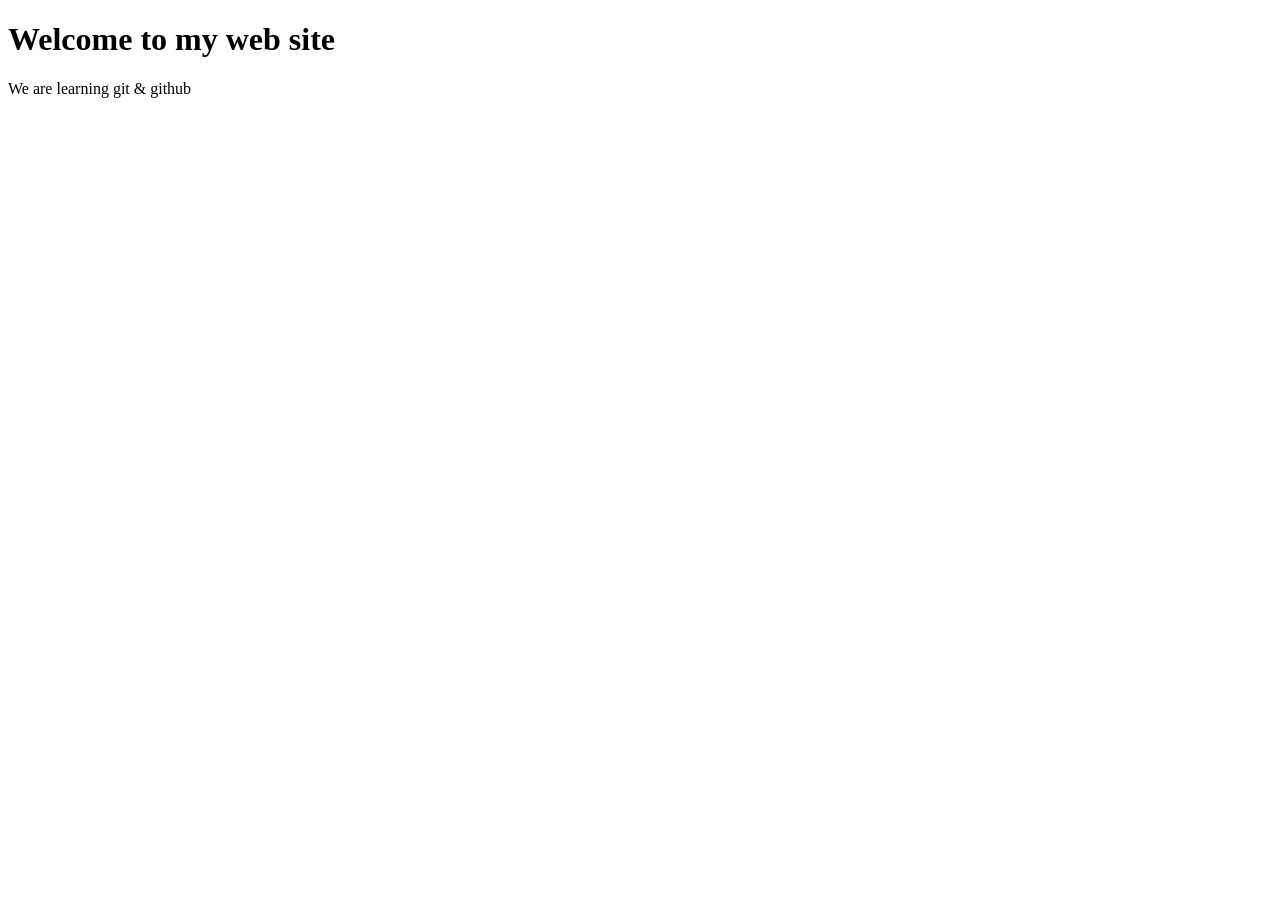
==== project/index.html @ 9fe3e70e "first html project" ====
<!DOCTYPE html>
<html lang="en">
<head>
    <meta charset="UTF-8">
    <meta name="viewport" content="width=device-width, initial-scale=1.0">
    <title>HTML Project Git & github</title>
</head>
<body>
    <heder>
        <h1>Welcome to my web site  </h1>
        <p>We are learning git & github</p>
    </heder>
</body>
</html>
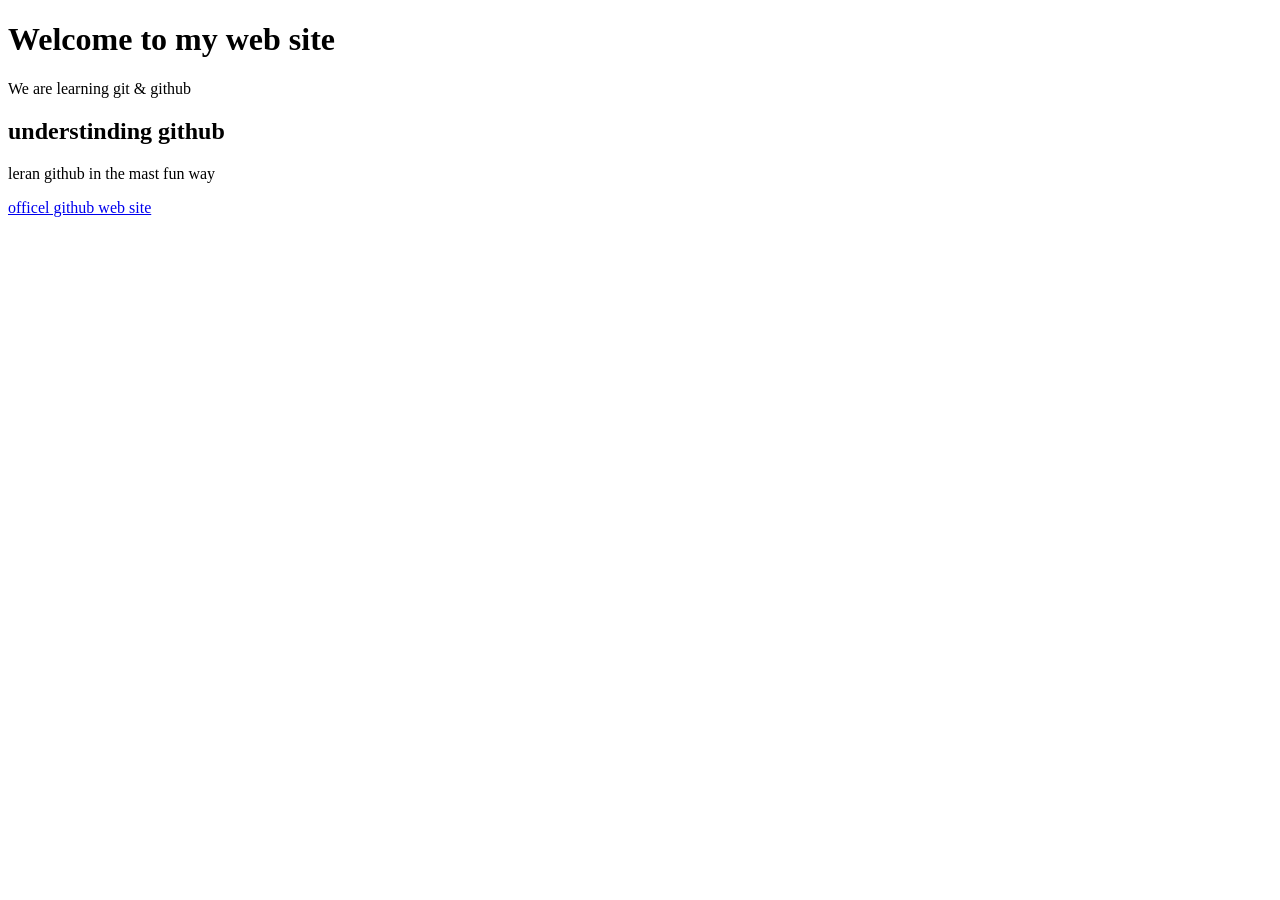
==== commit c6148b29: "new section added" ====
--- a/project/index.html
+++ b/project/index.html
@@ -9,6 +9,11 @@
     <heder>
         <h1>Welcome to my web site  </h1>
         <p>We are learning git & github</p>
+        <section>
+            <h2>understinding github</h2>
+            <p>leran github in the mast fun way </p>
+            <a href="https://github.com/">officel github web site</a>
+        </section>
     </heder>
 </body>
 </html>
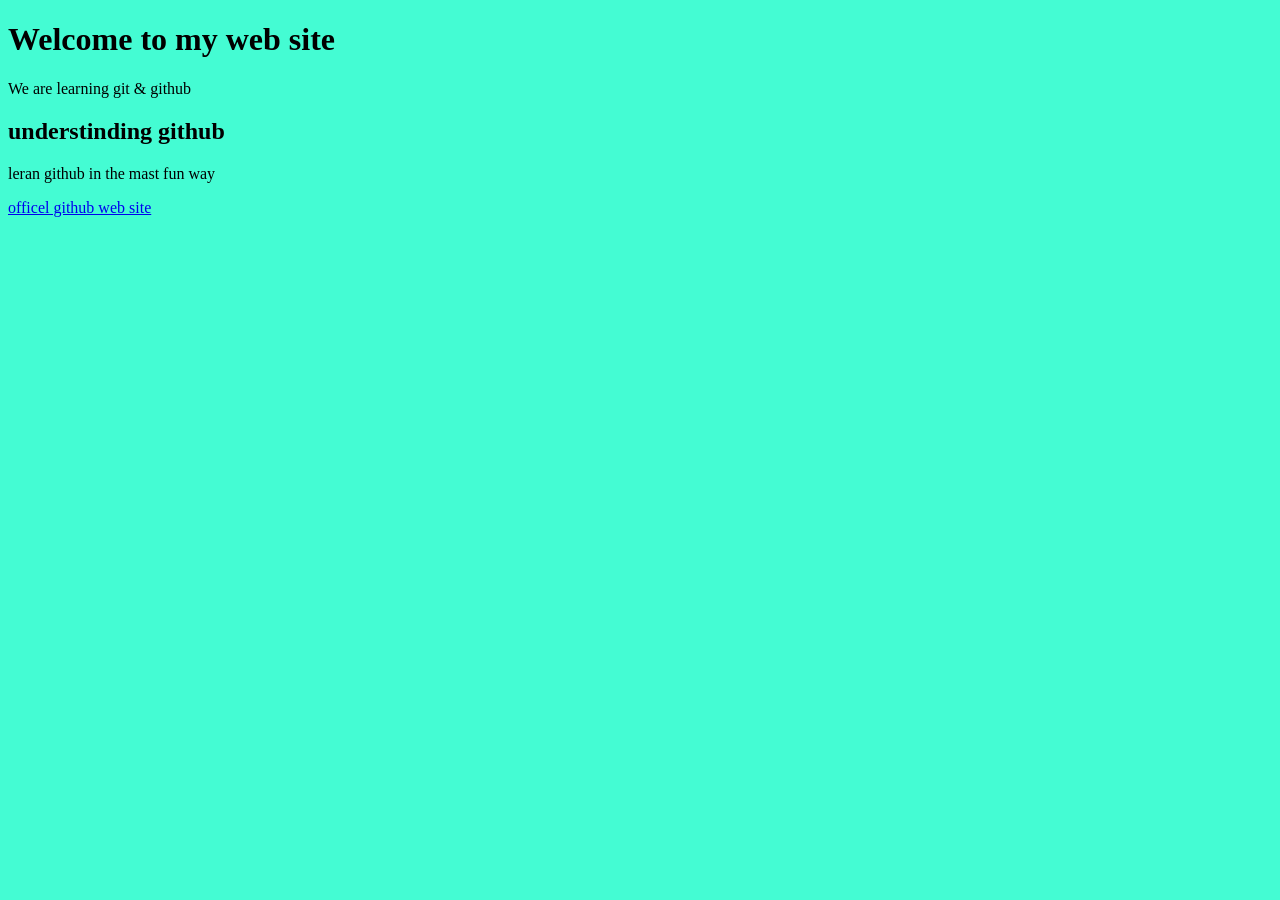
==== commit 461f6d75: "style.css" ====
--- a/project/index.html
+++ b/project/index.html
@@ -4,6 +4,7 @@
     <meta charset="UTF-8">
     <meta name="viewport" content="width=device-width, initial-scale=1.0">
     <title>HTML Project Git & github</title>
+    <link rel="stylesheet" href="style.css">
 </head>
 <body>
     <heder>
--- a/project/style.css
+++ b/project/style.css
@@ -0,0 +1,3 @@
+body{
+background-color:#44FCD3;    
+}
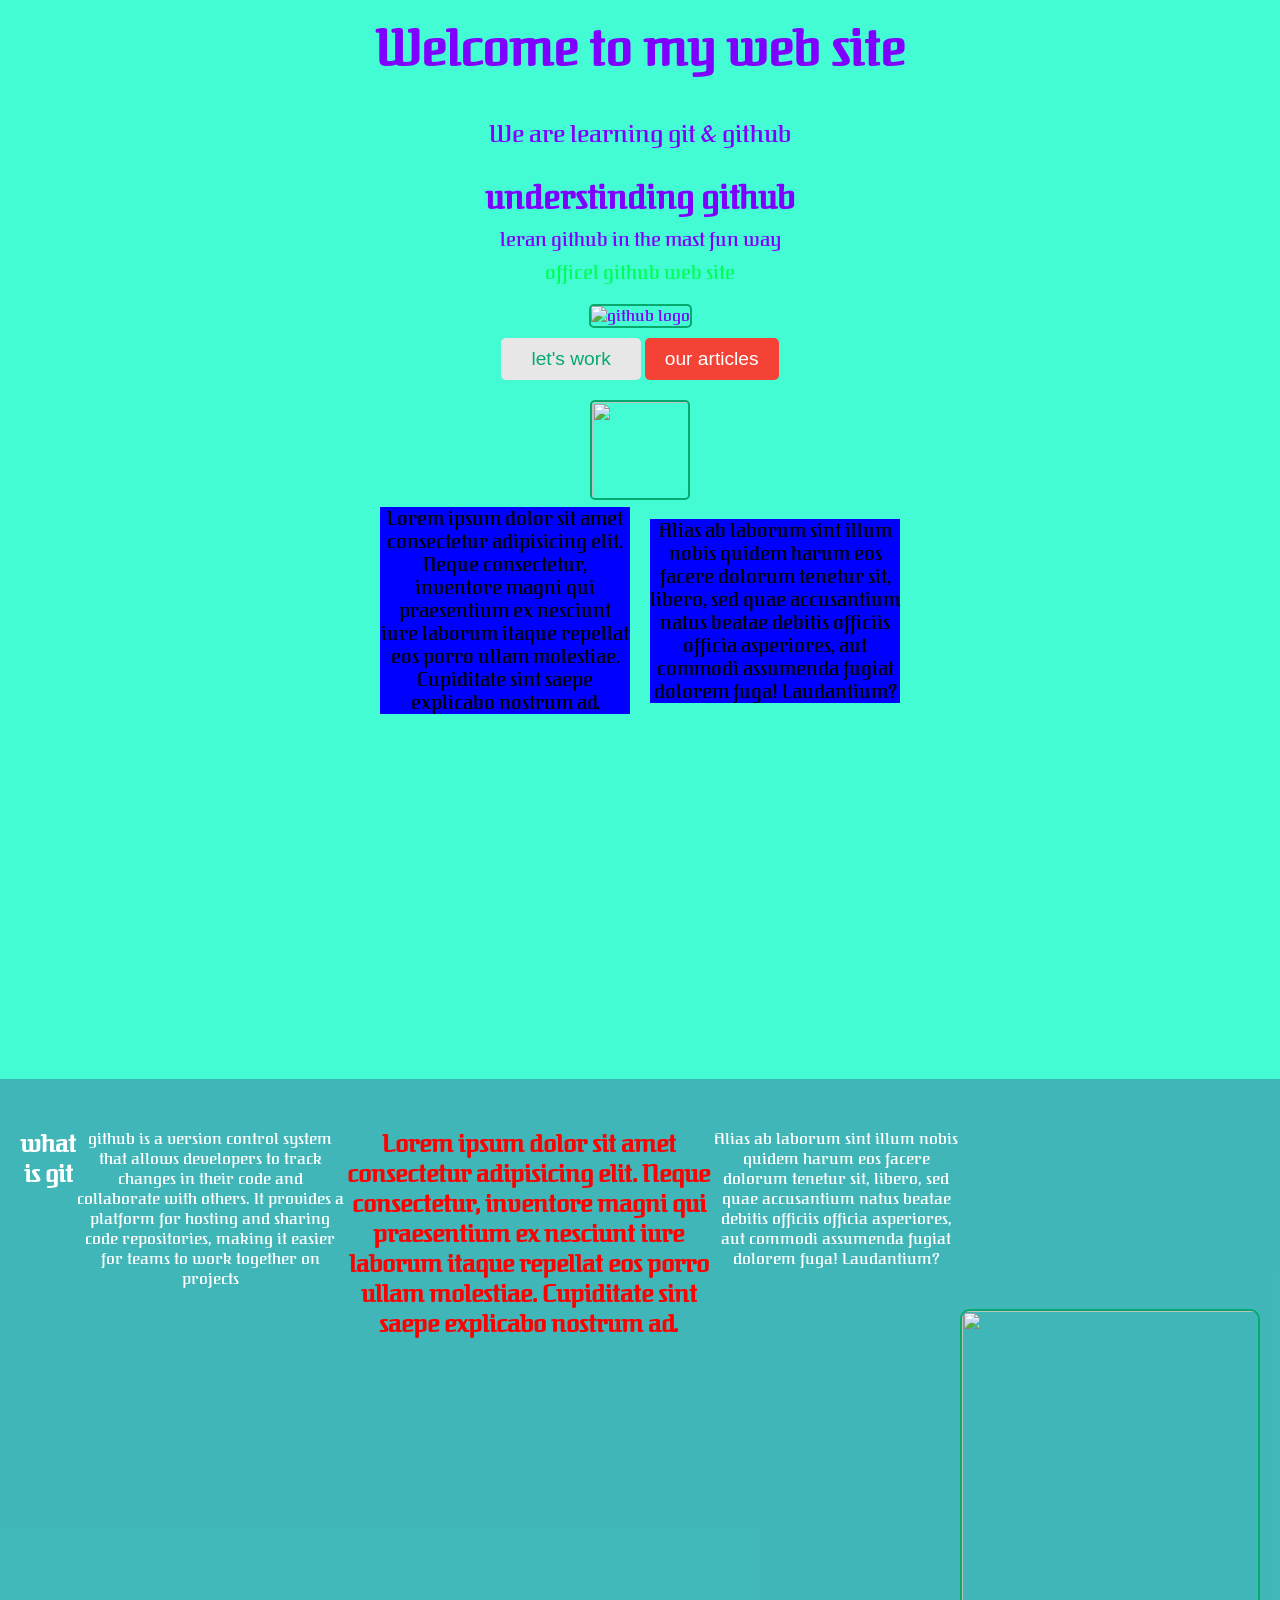
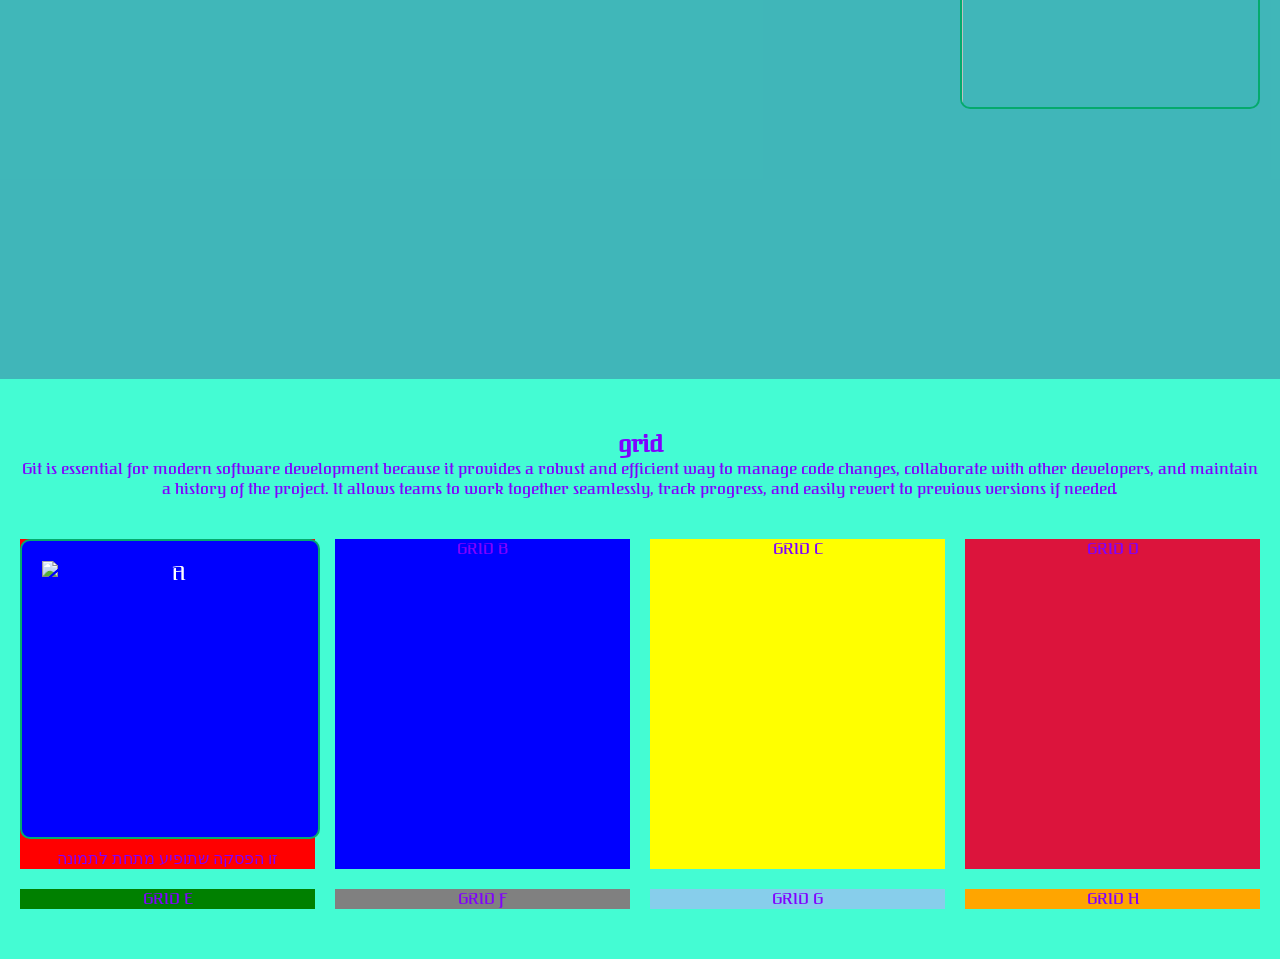
==== commit b8ce3c31: "scc" ====
--- a/project/index.html
+++ b/project/index.html
@@ -1,20 +1,97 @@
-<!DOCTYPE html>
+<!doctype html>
 <html lang="en">
-<head>
-    <meta charset="UTF-8">
-    <meta name="viewport" content="width=device-width, initial-scale=1.0">
+  <head>
+    <meta charset="UTF-8" />
+    <meta name="viewport" content="width=device-width, initial-scale=1.0" />
     <title>HTML Project Git & github</title>
-    <link rel="stylesheet" href="style.css">
-</head>
-<body>
-    <heder>
-        <h1>Welcome to my web site  </h1>
-        <p>We are learning git & github</p>
-        <section>
-            <h2>understinding github</h2>
-            <p>leran github in the mast fun way </p>
-            <a href="https://github.com/">officel github web site</a>
-        </section>
-    </heder>
-</body>
-</html>+    <link rel="stylesheet" href="style.css" />
+  </head>
+  <body>
+    <header>
+      <h1>Welcome to my web site</h1>
+      <p>We are learning git & github</p>
+    </header>
+    <section class="first-section">
+      <h2>understinding github</h2>
+      <p>leran github in the mast fun way</p>
+      <a href="https://github.com/">officel github web site</a>
+      <div class="buttons-wrapper">
+        <img
+          src="https://cdn-icons-png.flaticon.com/512/25/25231.png"
+          alt="github logo"
+        />
+        <p></p>
+        <button class="dark-blue-btn">let's work</button>
+        <button class="yellow-btn">our articles</button>
+      </div>
+      <img
+        src="https://www.ereznet.co.il/assets/files/articles/article_1629294277_1.jpg"
+      />
+      <div class="git-explanation">
+        <p>
+          Lorem ipsum dolor sit amet consectetur adipisicing elit. Neque
+          consectetur, inventore magni qui praesentium ex nesciunt iure laborum
+          itaque repellat eos porro ullam molestiae. Cupiditate sint saepe
+          explicabo nostrum ad.
+        </p>
+        <p>
+          Alias ab laborum sint illum nobis quidem harum eos facere dolorum
+          tenetur sit, libero, sed quae accusantium natus beatae debitis
+          officiis officia asperiores, aut commodi assumenda fugiat dolorem
+          fuga! Laudantium?
+        </p>
+      </div>
+    </section>
+
+    <section class="second-section">
+      <h2>what is git</h2>
+      <p>
+        github is a version control system that allows developers to track
+        changes in their code and collaborate with others. It provides a
+        platform for hosting and sharing code repositories, making it easier for
+        teams to work together on projects
+      </p>
+      <p class="p">
+        Lorem ipsum dolor sit amet consectetur adipisicing elit. Neque
+        consectetur, inventore magni qui praesentium ex nesciunt iure laborum
+        itaque repellat eos porro ullam molestiae. Cupiditate sint saepe
+        explicabo nostrum ad.
+      </p>
+      <p>
+        Alias ab laborum sint illum nobis quidem harum eos facere dolorum
+        tenetur sit, libero, sed quae accusantium natus beatae debitis officiis
+        officia asperiores, aut commodi assumenda fugiat dolorem fuga!
+        Laudantium?
+      </p>
+      <div class="secend imag" stayle="display: flex; justify-content: center;">
+        <img
+          class="second-section-img"
+          src="https://tablet-mag-images.b-cdn.net/production/864cce9883347771fe12b998cf391df1a3598de3-1906x2550.jpg?w=1250&q=70&auto=format&dpr=1"
+        />
+      </div>
+    </section>
+    <section class="third-section">
+      <h2>grid </h2>
+      <p>
+        Git is essential for modern software development because it provides a
+        robust and efficient way to manage code changes, collaborate with other
+        developers, and maintain a history of the project. It allows teams to
+        work together seamlessly, track progress, and easily revert to previous
+        versions if needed.
+      </p>
+      <div class="grid-container">
+            <div class="grid-item red">
+              <img  class="grid-item img" src="https://img.mako.co.il/2013/06/11/Publicity-Photo-superman-the-movie-20409126-1600-1080_i.jpg" alt="A"> 
+              <p>זו הפסקה שתופיע מתחת לתמונה</p>
+            </div>
+            <div class="grid-item blue">GRID B</div>
+            <div class="grid-item yellow">GRID C</div>
+            <div class="grid-item crimson">GRID D</div>
+            <div class="grid-item green">GRID  E</div>
+            <div class="grid-item gray">GRID F</div>
+            <div class="grid-item skyblue">GRID G</div>
+            <div class="grid-item orange">GRID H</div>
+        </div>
+    </section>  
+  </body>
+</html>
--- a/project/style.css
+++ b/project/style.css
@@ -1,3 +1,210 @@
+@import url('https://fonts.googleapis.com/css2?family=Federant&family=Playwrite+NO:wght@100..400&family=Special+Elite&display=swap');
+
+* {
+    margin: 0;
+    padding: 0;
+    box-sizing: border-box;
+}
+
 body{
 background-color:#44FCD3;    
-}
+font-family:"Federant", serif;
+  font-weight: 400;
+  font-style: normal;
+  color: rgb(128, 0, 255);
+}
+
+ header {
+
+ text-align: center;
+
+}
+
+header h1 {
+    padding: 20px;
+    font-size: 3rem;
+    margin-bottom: 20px;
+}
+header p {
+    font-size: 1.5rem;
+    margin-bottom: 30px;
+}
+
+.first-section {
+    height: 100vh;
+    text-align: center;
+}
+.first-section h2 {
+    font-size: 2rem;
+    margin-bottom: 10px;
+}
+.first-section p {
+    font-size: 1.2rem;
+    margin-bottom: 10px;
+}
+.first-section a {
+    color: rgb(0, 255, 85);
+    text-decoration: none;
+    font-size: 1.2rem;
+}
+
+
+.buttons-wrapper .dark-blue-btn {
+    flex: auto;
+    background-color: #e7e7e7; color: black ;
+    color: #04AA6D;
+    border: none;
+    padding: 10px 30px;
+    font-size: 1.2rem;
+    cursor: pointer;
+    border-radius: 5px;
+}
+
+
+
+.buttons-wrapper .yellow-btn {
+    flex: auto;
+    background-color: #f44336;
+    color: white;
+    border: none;
+    padding: 10px 20px;
+    font-size: 1.2rem;
+    cursor: pointer;
+    border-radius: 5px
+}
+.buttons-wrapper .dark-blue-btn:hover   {
+    background-color: hsla(156, 65%, 51%, 0.564);
+    color: rgba(255, 255, 255, 0.481);
+}
+
+.buttons-wrapper .yellow-btn:hover {
+    background-color: #5555557d;
+    color: white;
+}
+.first-section img {
+    width:100px;
+    height: 100px;
+    margin-top: 20px;
+    border-radius: 5px;
+    border: #04AA6D solid 2px;
+}
+
+.git-explanation p{
+    display: flex;
+    text-align: center;
+    color: black;
+    background-color: blue;
+   width: 250px;
+}
+.git-explanation {
+    display: flex;
+    justify-content: center;
+    align-items: center;
+    gap: 20px;
+}
+.second-section {
+    display: flex;
+    height: 100vh;
+    width: 100%;
+    background-color: hsla(249, 51%, 34%, 0.329);
+    color: white;
+    padding: 50px 20px;
+    text-align: center;
+}
+.p{
+    align-items: center;
+    color: red;
+    font-size: 1.5rem;
+    font-weight: 700;
+}
+
+.second-section-img {
+    display: block;
+    width: 300px;
+    height: 400px;
+    margin-top: 20vh; /* שנה את המספר לפי המרחק שאתה רוצה */
+    margin-bottom: 20px;
+    border-radius: 10px;
+    border: #04AA6D solid 2px;
+    object-fit: cover;
+}
+
+.third-section {
+    flex-direction: column;
+    justify-content: center;
+    align-items: center;
+    padding: 50px 20px;
+    text-align: center;
+}
+    .grid-container{
+        display: grid;
+        grid-template-columns: repeat( auto-fit, minmax(250px, 1fr) );
+        column-gap: 20px;
+        row-gap: 20px;
+        gap: 20px;
+        margin-top: 40px;
+    }
+    .grid-item{
+        .grid-item {
+    background-color: blue;
+    color: white;
+    font-size: 20px; /* הקטנתי מעט כי 40px זה ענק לפסקה */
+    display: flex;
+    
+    /* השינוי החשוב ביותר: הופך את הסדר לטור */
+    flex-direction: column; 
+    
+    /* ממרכז את התוכן */
+    justify-content: center;
+    align-items: center;
+    
+    /* עדיף להשתמש ב-min-height במקום height קבוע כדי שהטקסט לא יגלוש החוצה */
+    min-height: 300px; 
+    
+    padding: 20px;
+    border-radius: 10px;
+    border: #04AA6D solid 2px;
+}
+
+.grid-item img {
+    width: 100%;       /* 100% מהרוחב של הריבוע */
+    max-width: 250px;  /* הגבלת גודל מקסימלי */
+    height: auto;
+    object-fit: cover;
+    margin-bottom: 15px; /* רווח בין התמונה לפסקה שמתחתיה */
+}
+    
+    }
+    .grid-item img {
+    width: 150%;            /* שהתמונה לא תצא מהגבולות */
+    max-width: 300px;       /* הגבלת גודל לתמונה */
+    height: auto;
+    object-fit: cover;
+    margin-bottom: 10px;    /* רווח קבוע בין התמונה לפסקה */
+}
+    .red{
+        background-color: red;
+    }
+    .blue{
+        background-color: blue;
+    }
+    .yellow{
+        background-color: yellow;
+    }
+    .crimson{
+        background-color: crimson;
+    }
+    .green{
+        background-color: green;
+    }
+    .gray{
+        background-color: gray;
+    }
+    .skyblue{
+        background-color: skyblue;
+    }
+    .orange{
+        background-color: orange;
+    }
+
+
